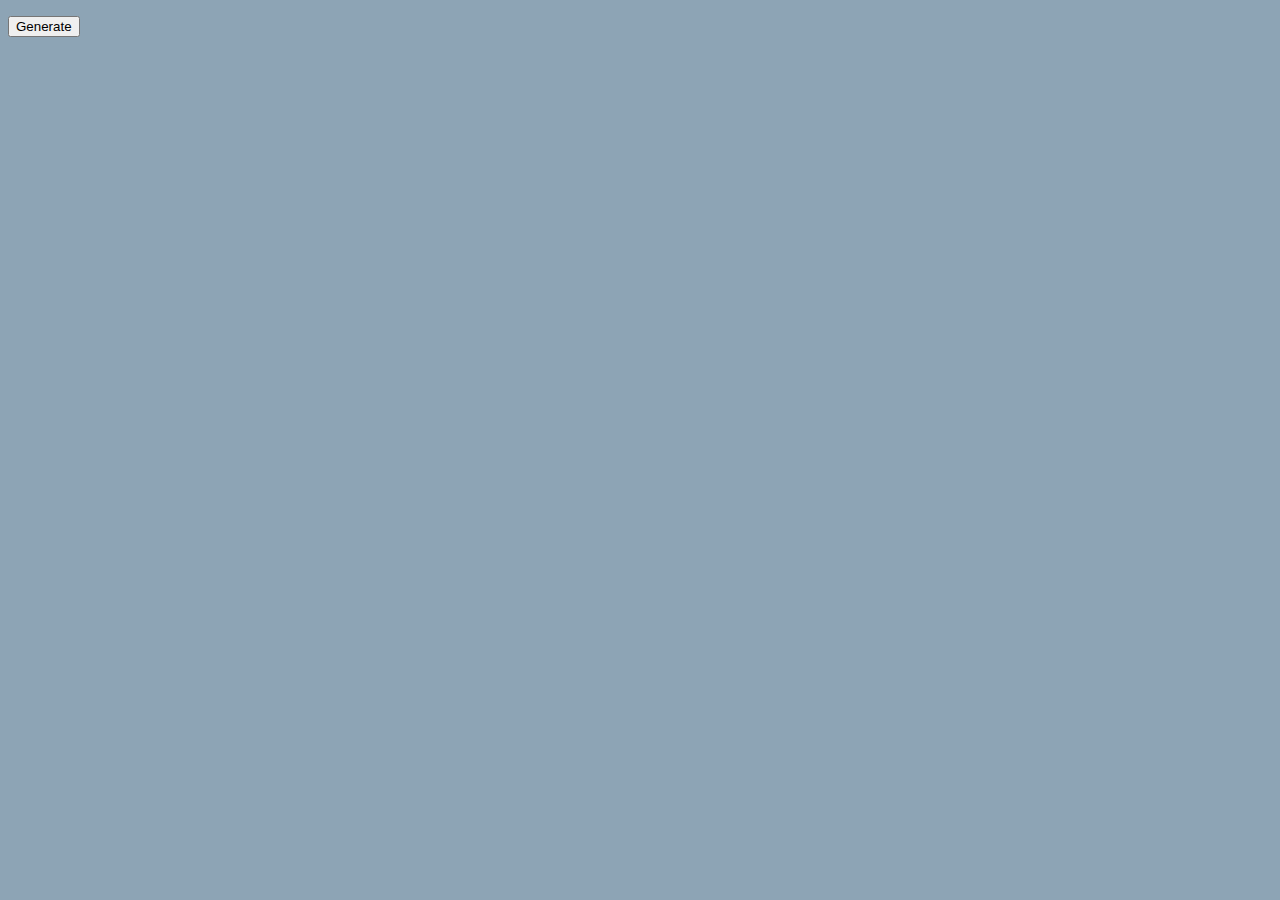
==== gen/index.html @ 155b2896 "added generator" ====
<!DOCTYPE html>
<html lang="en">
<head>
    <meta charset="UTF-8">
    <meta name="viewport" content="width=device-width, initial-scale=1.0">
    <title>Simple To-Do List using localStorage - TheToDoList</title>
    <link rel="stylesheet" href="design.css?version=1.0.17">
</head>
    <body class="padding-0 margin-0 align-def font-size-def" style="font-family: 'Courier New', monospace; color:#333333; background-color: #8DA4B5;">
     <p><button id="btn">Generate</button></p>
     <p id="val"></p>
     <script src="generator.js?v=1.0"></script>
    </body>
</html>
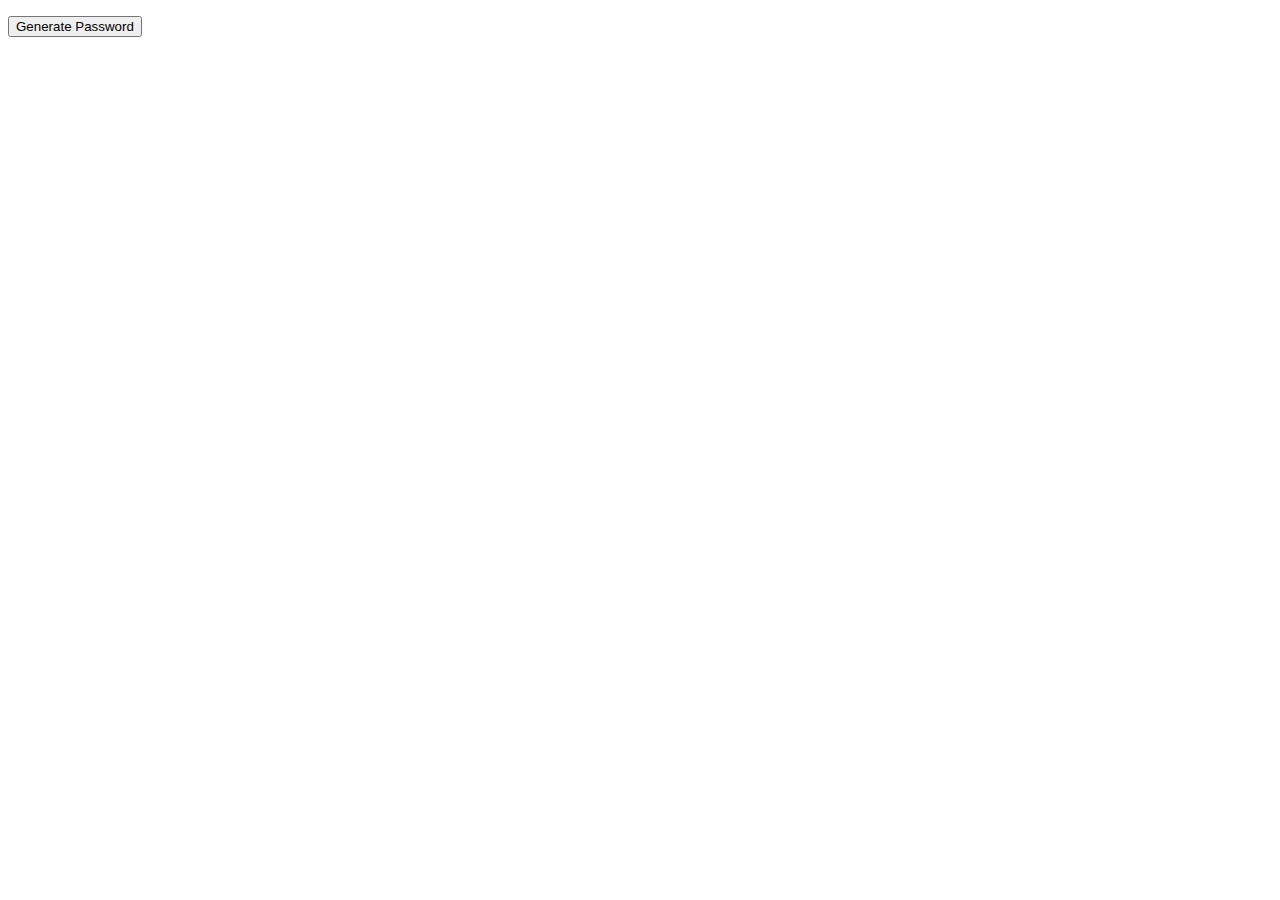
==== commit 54271e6f: "new" ====
--- a/gen/index.html
+++ b/gen/index.html
@@ -3,12 +3,11 @@
 <head>
     <meta charset="UTF-8">
     <meta name="viewport" content="width=device-width, initial-scale=1.0">
-    <title>Simple To-Do List using localStorage - TheToDoList</title>
-    <link rel="stylesheet" href="design.css?version=1.0.17">
+    <title>Password Generator</title>
 </head>
-    <body class="padding-0 margin-0 align-def font-size-def" style="font-family: 'Courier New', monospace; color:#333333; background-color: #8DA4B5;">
-     <p><button id="btn">Generate</button></p>
+    <body>
+     <p><button id="btn">Generate Password</button></p>
      <p id="val"></p>
-     <script src="generator.js?v=1.0"></script>
+     <script src="generator.js?v=1.2"></script>
     </body>
 </html>